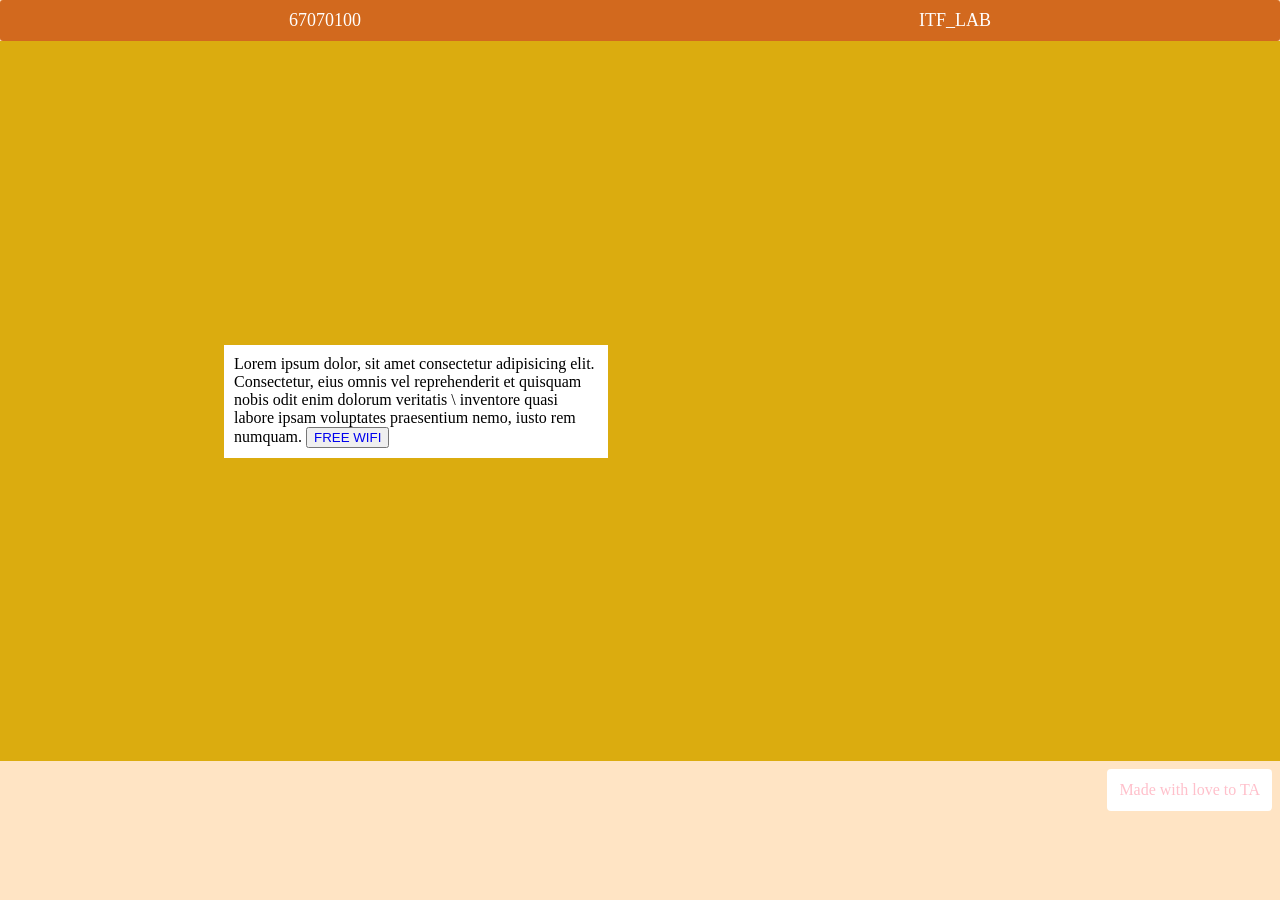
==== ITF-WebLab/index.html @ 650bb86c "Hello" ====
<!DOCTYPE html>
<html lang="en">
<head>
    <meta charset="UTF-8">
    <meta name="viewport" content="width=device-width, initial-scale=1.0">
    <title>Document</title>
    <link rel="stylesheet" href="style.css">
</head>
<body style="background-color: bisque;">
    <nav style="display: flex; justify-content: space-around; background-color: chocolate; border-radius: 3px; padding: 10px;">
            <p>67070100</p>
            <p>ITF_LAB</p>
    </nav>
    <div class="modal" style="display: flex; min-height: 40lh; width: 100%; background-color: rgb(219, 172, 15); justify-content: space-around; align-items: center;">
        <div class="text textjing" style="max-width: 30%">
            Lorem ipsum dolor, sit amet consectetur adipisicing elit. Consectetur, eius omnis vel reprehenderit et quisquam nobis odit enim dolorum veritatis \
            inventore quasi labore ipsam voluptates praesentium nemo, iusto rem numquam.
            <button><a href="https://github.com/bureerak" style="text-decoration: none;">FREE WIFI</a></button>
        </div>
        <img class="text" src="/OIP.jpg" alt="" style="border-radius: 10px;">
    </div>
    <footer>
        <span>Made with love to TA</span>
    </footer>
</body>
</html>
---- ITF-WebLab/style.css ----
*{
    margin: 0px;
    box-sizing: border-box;
}
nav p{
    font-size: 18px;
    color: white;
}
.modal .text{
    margin: 16px;
}
.textjing{
    background: white;
    color: black;
    padding: 10px;
}
footer{
    display: flex;
    justify-content: flex-end;
    color: pink;
    margin-right: 8px;
    margin-top: 8px;
}
footer span{
    background-color: white;
    border-radius: 4px;
    padding: 12px;
}
img{
    box-shadow: 10px 10px lightblue;
}
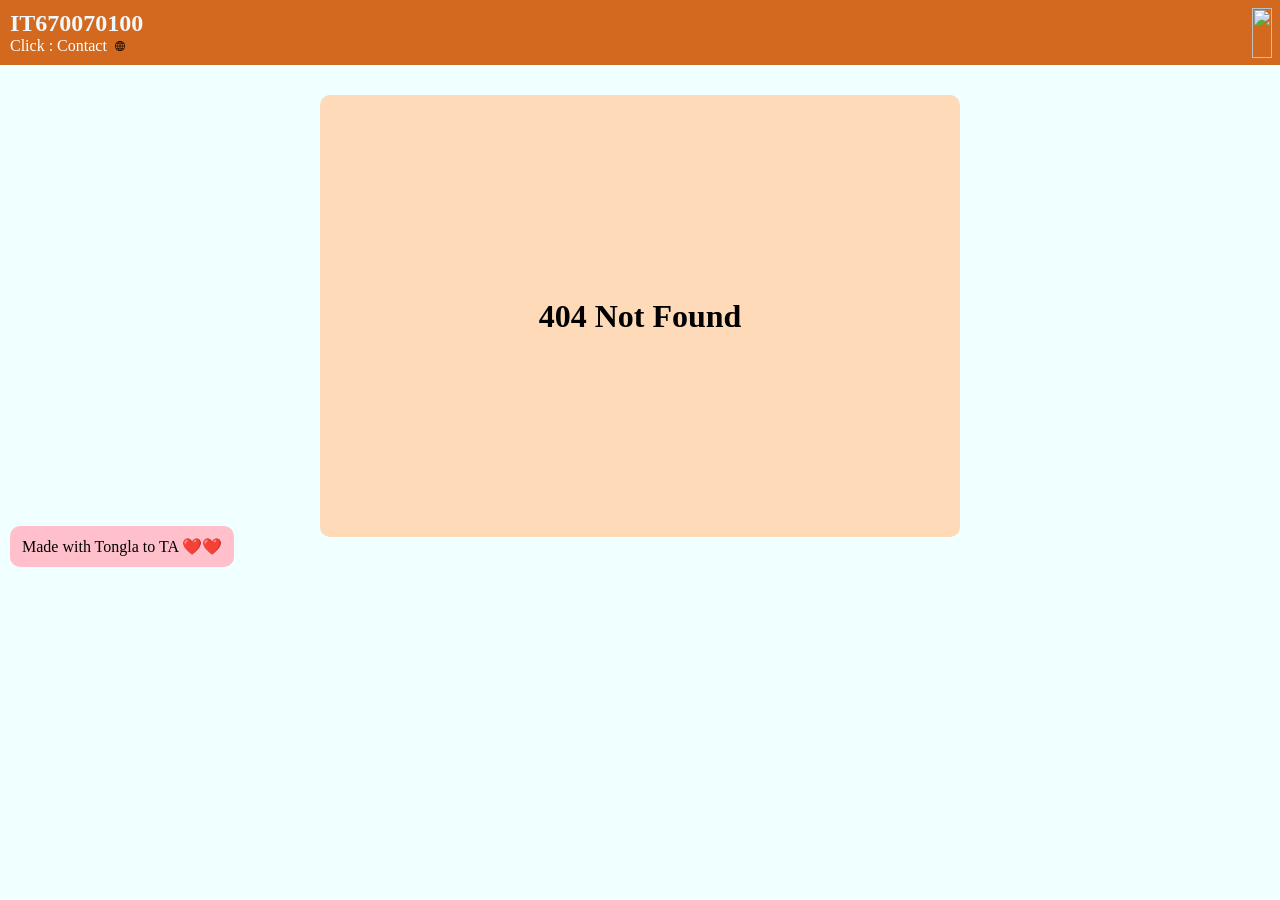
==== commit 1f42f413: "Fixed" ====
--- a/ITF-WebLab/index.html
+++ b/ITF-WebLab/index.html
@@ -6,21 +6,21 @@
     <title>Document</title>
     <link rel="stylesheet" href="style.css">
 </head>
-<body style="background-color: bisque;">
-    <nav style="display: flex; justify-content: space-around; background-color: chocolate; border-radius: 3px; padding: 10px;">
-            <p>67070100</p>
-            <p>ITF_LAB</p>
+<body style="background-color: azure;">
+    <nav>
+        <div class="logo">
+        <h1>IT670070100</h1>
+        <div class="sub-nav"><p><a href="https://www.facebook.com/pongphon.brr" target="_blank">Click : Contact</a></p><img class="nav-icon" src="/ITF-WebLab/static/wwwicon.png" alt=""></div>
+        </div>
+        <img class="my-logo" src="/static/it kmitl.png" alt="">
     </nav>
-    <div class="modal" style="display: flex; min-height: 40lh; width: 100%; background-color: rgb(219, 172, 15); justify-content: space-around; align-items: center;">
-        <div class="text textjing" style="max-width: 30%">
-            Lorem ipsum dolor, sit amet consectetur adipisicing elit. Consectetur, eius omnis vel reprehenderit et quisquam nobis odit enim dolorum veritatis \
-            inventore quasi labore ipsam voluptates praesentium nemo, iusto rem numquam.
-            <button><a href="https://github.com/bureerak" style="text-decoration: none;">FREE WIFI</a></button>
-        </div>
-        <img class="text" src="/OIP.jpg" alt="" style="border-radius: 10px;">
+    <main style="display: flex; justify-content: center; margin-top: 22px; border-radius: 10px;">
+    <div class="modal">
+        <h1 class="noselect">404 Not Found</h1>
     </div>
-    <footer>
-        <span>Made with love to TA</span>
+    </main>
+    <footer style="margin-left: 10px; background-color: pink; display: inline; padding: 12px; border-radius: 10px;" class="noselect">
+        Made with Tongla to TA ❤️❤️
     </footer>
 </body>
 </html>
--- a/ITF-WebLab/style.css
+++ b/ITF-WebLab/style.css
@@ -1,31 +1,64 @@
 *{
     margin: 0px;
     box-sizing: border-box;
+    text-decoration: none;
 }
-nav p{
-    font-size: 18px;
+nav{
+    background-color: chocolate;
+    color: aliceblue;
+    display: flex;
+    position: relative;
+    align-items: center;
+    justify-content: space-between;
+}
+.nav-icon{
+    height: 10px;
+    width: 10px;
+    display: inline;
+    margin-top: 4px;
+}
+.sub-nav{
+    display: flex;
+    gap: 8px;
+}
+.logo{
+    padding: 10px;
+}
+nav a {
+    text-decoration: none;
     color: white;
 }
-.modal .text{
-    margin: 16px;
+.my-logo{
+    height: 50px;
+    width: fit-content;
+    margin-right: 8px;
 }
-.textjing{
-    background: white;
-    color: black;
-    padding: 10px;
+main{
+    height: 50vh;
 }
-footer{
+.modal{
+    width: 50%;
+    background: peachpuff;
+    border-radius: 10px;
+    position: relative;
     display: flex;
-    justify-content: flex-end;
-    color: pink;
-    margin-right: 8px;
+    justify-content: center;
+    align-items: center;
     margin-top: 8px;
+    transition: 0.3s;
 }
-footer span{
-    background-color: white;
-    border-radius: 4px;
-    padding: 12px;
+
+.modal:hover{
+    transform: translateX(18px);
+    transform: translateY(-18px);
+    background-color: rgb(255, 145, 0);
 }
-img{
-    box-shadow: 10px 10px lightblue;
-}+.noselect {
+    -webkit-touch-callout: none; /* iOS Safari */
+      -webkit-user-select: none; /* Safari */
+       -khtml-user-select: none; /* Konqueror HTML */
+         -moz-user-select: none; /* Old versions of Firefox */
+          -ms-user-select: none; /* Internet Explorer/Edge */
+              user-select: none; /* Non-prefixed version, currently
+                                    supported by Chrome, Edge, Opera and Firefox */
+  }
